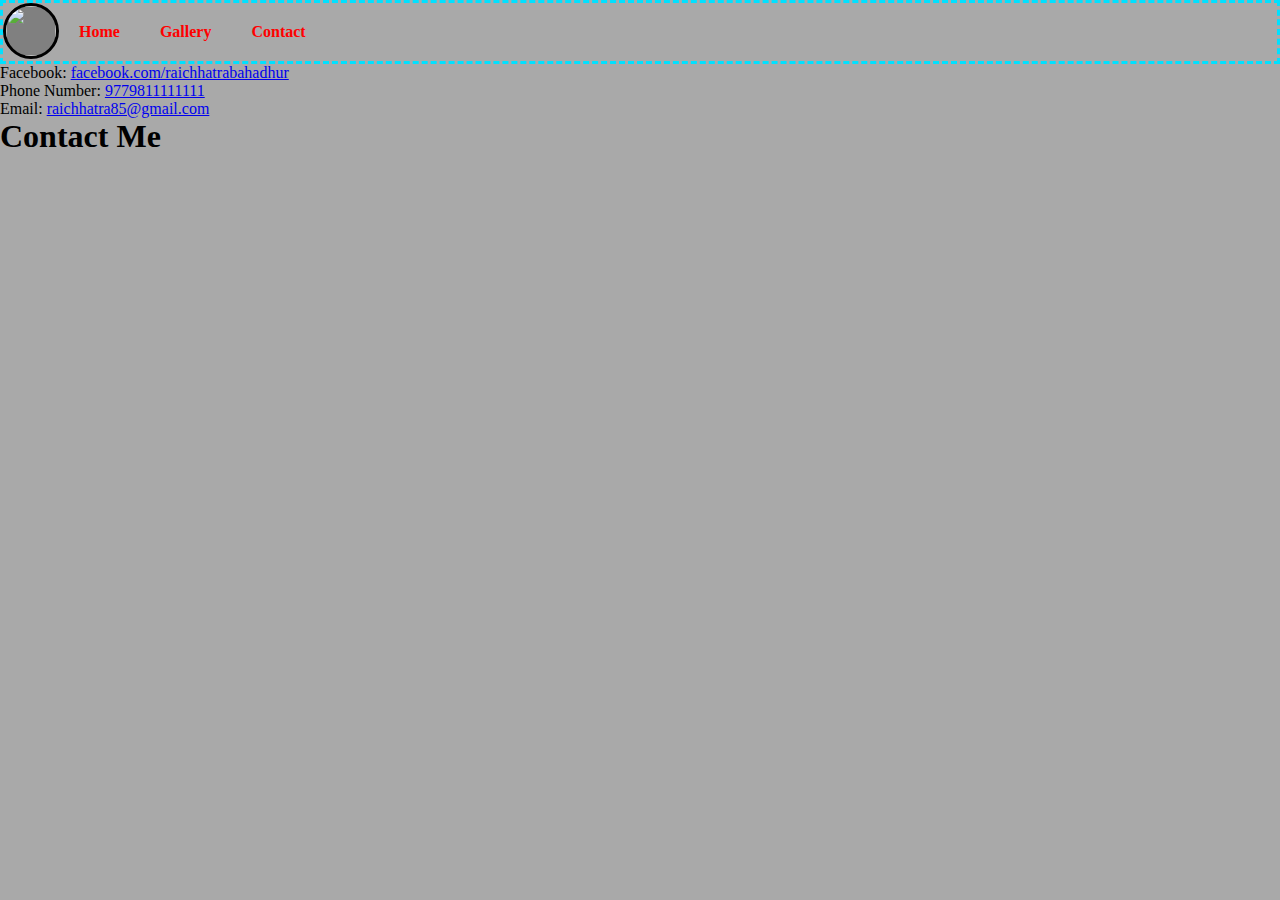
==== contact.html @ 037a011b "Initial commit" ====
<!DOCTYPE html>
<html lang="en">
    <head>
        <!-- Essentials -->
        <link rel="shortcut icon" href="/assets/img/favicon.ico" type="image/x-icon" />
        <title>Chhatra Bahadhur Rai</title>
        <meta name="description" content="Personal Websote of Chhatra Bahadhur Rai" />
        <meta name="keywords" content="chhatra bahadhur rai" />

        <!-- SEO STUFFS -->
        <meta charset="UTF-8" />
        <meta name="viewport" content="width=device-width, initial-scale=1.0" />
        <meta http-equiv="Content-Type" content="text/html;charset=UTF-8" />
        <!-- Stying -->
        <link rel="stylesheet" href="/assets/css/style.css" />

        <!-- Scripting -->
        <script src="/assets/js/script.js"></script>
    </head>
    <body>
        <nav class="nav">
            <ul>
                <a href="/"><img class="menu-icon" src="#" alt="" /></a>
                <li class="nav-list"><a class="nav-link" href="/">Home</a></li>
                <li class="nav-list"><a class="nav-link" href="gallery.html">Gallery</a></li>
                <li class="nav-list"><a class="nav-link" href="contact.html">Contact</a></li>
            </ul>
        </nav>

        <div class="contact">
            <div class="main">
                <div class="social">
                    <p>
                        Facebook: <a href="https://facebook.com/raichhatrabahadhur">facebook.com/raichhatrabahadhur</a>
                    </p>
                    <p>Phone Number: <a href="tel:+9779811111111">9779811111111</a></p>
                    <p>Email: <a href="mailto:raichhatra85@gmail.com">raichhatra85@gmail.com</a></p>
                </div>

                <div class="contactme">
                    <h1>Contact Me</h1>
                </div>
            </div>
        </div>
    </body>
</html>
---- assets/css/style.css ----
* {
  background: darkgray;
  scroll-behavior: smooth;
  padding: 0px;
  margin: 0px;
}

.nav {
  border-color: rgb(0, 225, 255);
  border-style: dashed;
}
.nav ul {
  display: flex;
}
.nav ul .menu-icon {
  display: flex;
  background: gray;
  border-radius: 100%;
  border-color: rgb(0, 0, 0);
  border-style: solid;
  width: 50px;
  height: 50px;
}
.nav ul .nav-list {
  display: flex;
  padding: 10px;
  list-style: none;
}
.nav ul .nav-list .nav-link {
  -webkit-user-select: none;
     -moz-user-select: none;
          user-select: none;
  font-size: 16px;
  font-family: Poppins;
  font-weight: bold;
  margin: 10px;
  color: red;
  text-decoration: none;
}
.nav ul .nav-list .nav-link:hover {
  color: black;
  font-weight: bolder;
}

.index {
  padding: 40px;
}
.index .main .hero .main-img {
  background: gray;
  border-radius: 100%;
  width: 300px;
  border-color: rgb(0, 0, 0);
  border-style: solid;
  height: 300px;
}
.index .main .hero h1 {
  font-family: Arial;
  color: black;
  font-size: 30px;
  text-align: center;
}
.index .main .social {
  text-align: center;
}/*# sourceMappingURL=style.css.map */
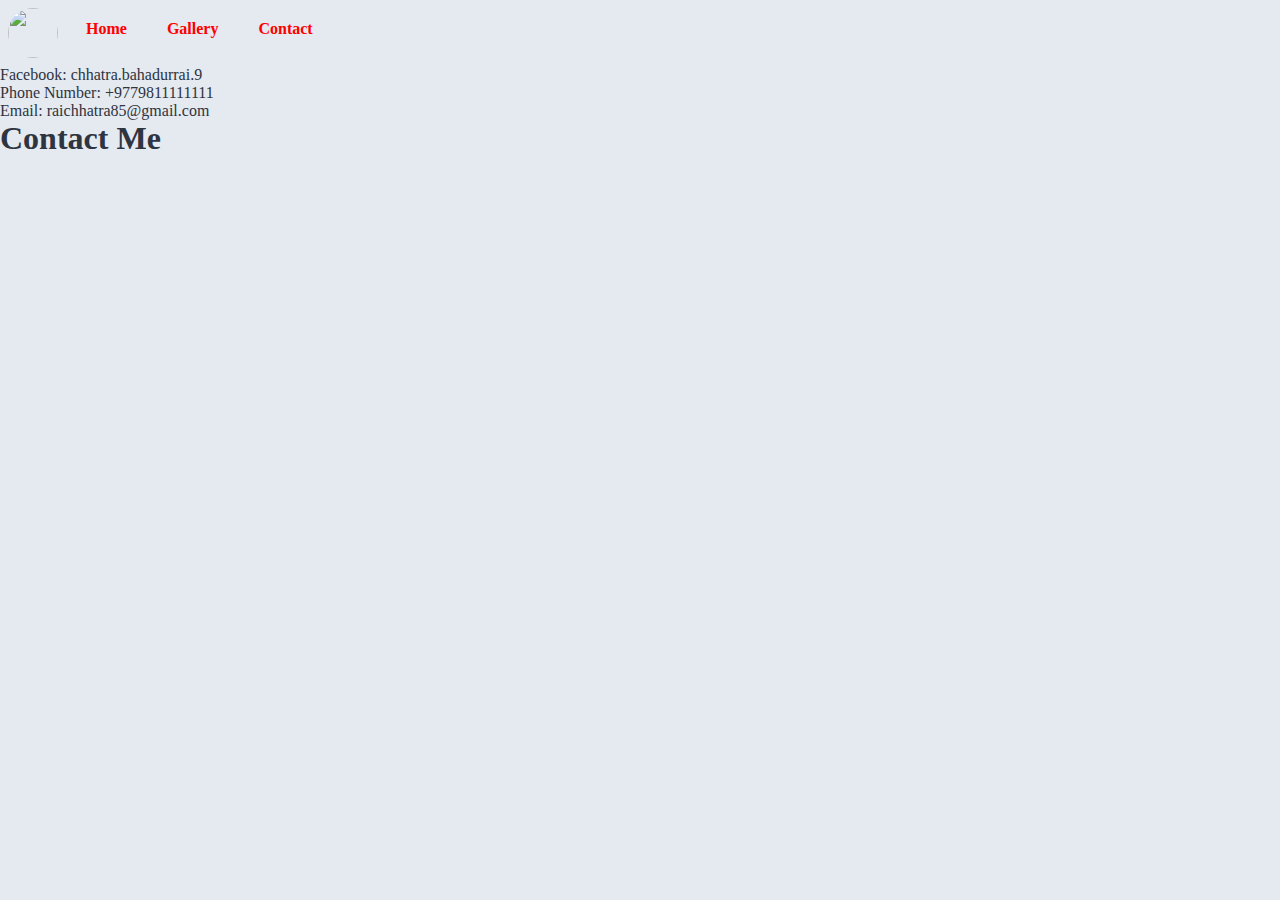
==== commit 96056da3: "contact address update" ====
--- a/contact.html
+++ b/contact.html
@@ -31,9 +31,9 @@
             <div class="main">
                 <div class="social">
                     <p>
-                        Facebook: <a href="https://facebook.com/raichhatrabahadhur">facebook.com/raichhatrabahadhur</a>
+                        Facebook: <a href="https://www.facebook.com/chhatra.bahadurrai.9">chhatra.bahadurrai.9</a>
                     </p>
-                    <p>Phone Number: <a href="tel:+9779811111111">9779811111111</a></p>
+                    <p>Phone Number: <a href="tel:+9779811111111">+9779811111111</a></p>
                     <p>Email: <a href="mailto:raichhatra85@gmail.com">raichhatra85@gmail.com</a></p>
                 </div>
 
--- a/assets/css/style.css
+++ b/assets/css/style.css
@@ -1,23 +1,24 @@
+p, a, h1, h2, h3 {
+  color: #2E3440;
+  text-decoration: none;
+}
+
 * {
-  background: darkgray;
+  background: #E5E9F0;
   scroll-behavior: smooth;
   padding: 0px;
   margin: 0px;
 }
 
-.nav {
-  border-color: rgb(0, 225, 255);
-  border-style: dashed;
-}
 .nav ul {
   display: flex;
 }
 .nav ul .menu-icon {
   display: flex;
-  background: gray;
+  background: #E5E9F0;
   border-radius: 100%;
   border-color: rgb(0, 0, 0);
-  border-style: solid;
+  margin: 8px;
   width: 50px;
   height: 50px;
 }
@@ -47,18 +48,42 @@
 }
 .index .main .hero .main-img {
   background: gray;
-  border-radius: 100%;
+  border-radius: 10%;
   width: 300px;
   border-color: rgb(0, 0, 0);
-  border-style: solid;
   height: 300px;
 }
 .index .main .hero h1 {
   font-family: Arial;
-  color: black;
+  color: #2E3440;
   font-size: 30px;
   text-align: center;
 }
 .index .main .social {
   text-align: center;
+  color: #2E3440;
+}
+.index .main .social .email {
+  color: gray;
+  font-size: 20px;
+}
+.index .main .social .email:hover {
+  font-weight: bold;
+  font-size: 25px;
+}
+.index .main .social .facebook {
+  color: blue;
+  font-size: 20px;
+}
+.index .main .social .facebook:hover {
+  font-weight: bold;
+  font-size: 25px;
+}
+.index .main .social .phone {
+  font-size: 20px;
+  color: green;
+}
+.index .main .social .phone:hover {
+  font-weight: bold;
+  font-size: 25px;
 }/*# sourceMappingURL=style.css.map */